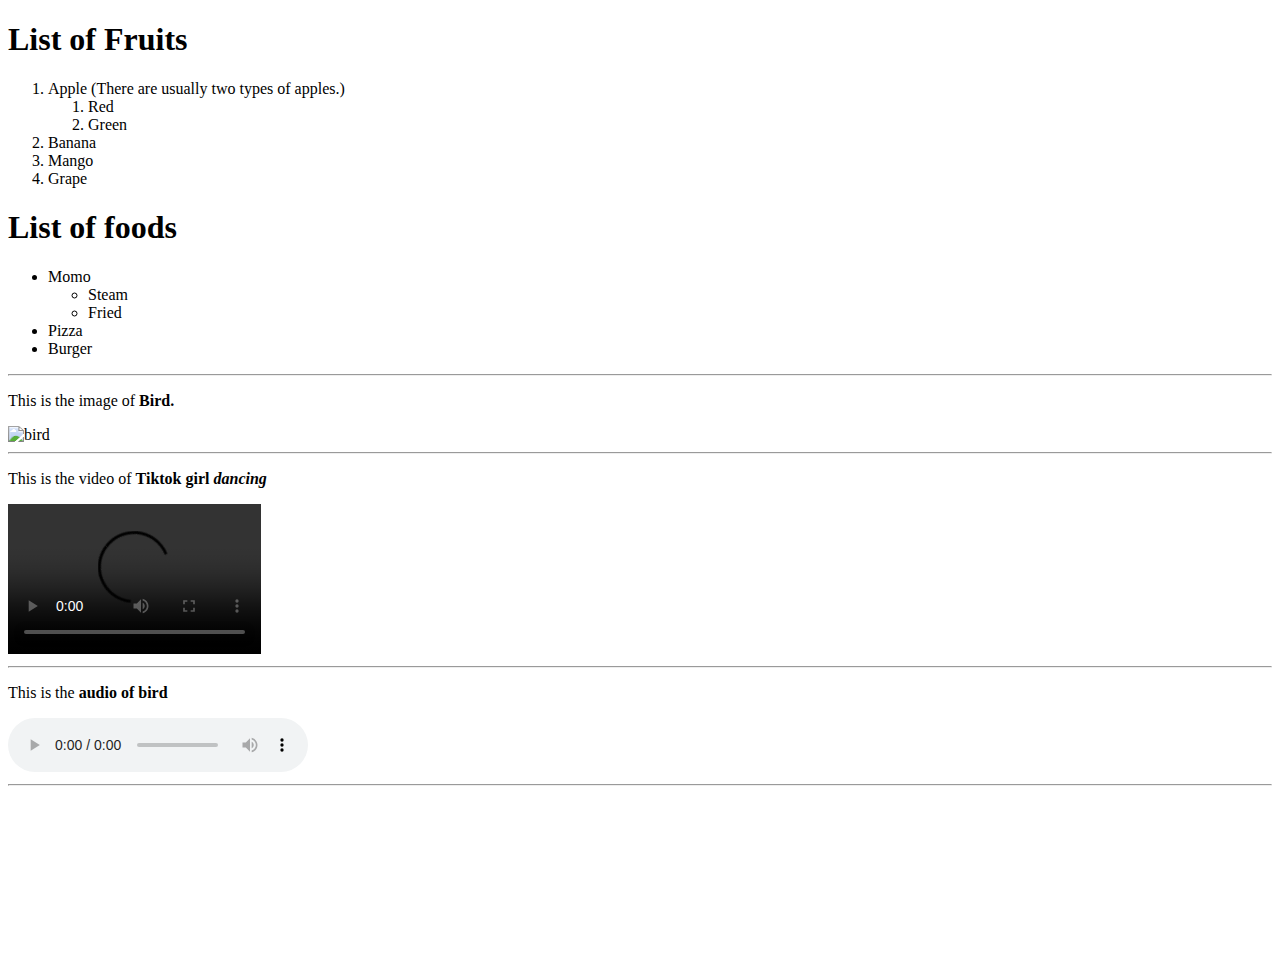
==== Lab/Lab 1/index.html @ 117b5615 "Add files via upload" ====
<!DOCTYPE html>
<html lang="en">
<head>
    <meta charset="UTF-8">
    <meta http-equiv="X-UA-Compatible" content="IE=edge">
    <meta name="viewport" content="width=device-width, initial-scale=1.0">
    <title>Page</title>
    <link rel="stylesheet" href="style.css">
</head>
<body>
    <header>
    <h1>List of Fruits</h1>
    <ol>
        <li>Apple <span>(There are usually two types of apples.)</span></li>
        <ol>
            <li>Red</li>
            <li>Green</li>
        </ol>
        <li>Banana</li>
        <li>Mango</li>
        <li>Grape</li>
    </ol>
    <h1>List of foods</h1>
    <ul>
        <li>Momo</li>
        <ul>
            <li>Steam</li>
            <li>Fried</li>
        </ul>
        <li>Pizza</li>
        <li>Burger</li>
    </ul>
</header>
<section>
    <hr>
    <p>This is the image of <b>Bird.</b></p>
    <img id="bird" src="https://www.birdlife.org/wp-content/uploads/2020/11/kingfisher-perched.jpg" alt="bird">
    <hr>
    <p>This is the video of <b>Tiktok girl <i>dancing</i></b></p>
    <video id="video" src="https://v16-webapp.tiktok.com/ad08b7112bb97084184ce16af757a/6268404b/video/tos/useast2a/tos-useast2a-pve-0037c001-aiso/9c4f1e45c2f54d3da42f846a016bfda0/?a=1988&br=2130&bt=1065&cd=0%7C0%7C1%7C0&ch=0&cr=0&cs=0&cv=1&dr=0&ds=3&er=&ft=eXd.6HFJMyq8Z5nc4we2NmlQml7Gb&l=2022042612555901025100420212004A1A&lr=tiktok_m&mime_type=video_mp4&net=0&pl=0&qs=0&rc=am5wd2U6Zm5kPDMzZjczM0ApNDszOWdmaGRlNzllOmZmZmdvMGc1cjQwZWdgLS1kMWNzczFfXmEuMF8yNDQuNC1jMC86Yw%3D%3D&vl=&vr=" autoplay controls></video>
    <hr>
    <p>This is the <b>audio of <underline>bird</underline> </b></p>
    <audio src="https://www.javatpoint.com/oprweb/koyal.mp3" controls></audio>
    <hr>
    <iframe src="https://en.wikipedia.org/wiki/Nepal" frameborder="0"></iframe>
</section>
</body>
</html>
---- Lab/Lab 1/style.css ----
#bird {
    width: 40%;
}
#video {
    width: 20%;
}
iframe {
    width: 100%;
    height: 100%;
}
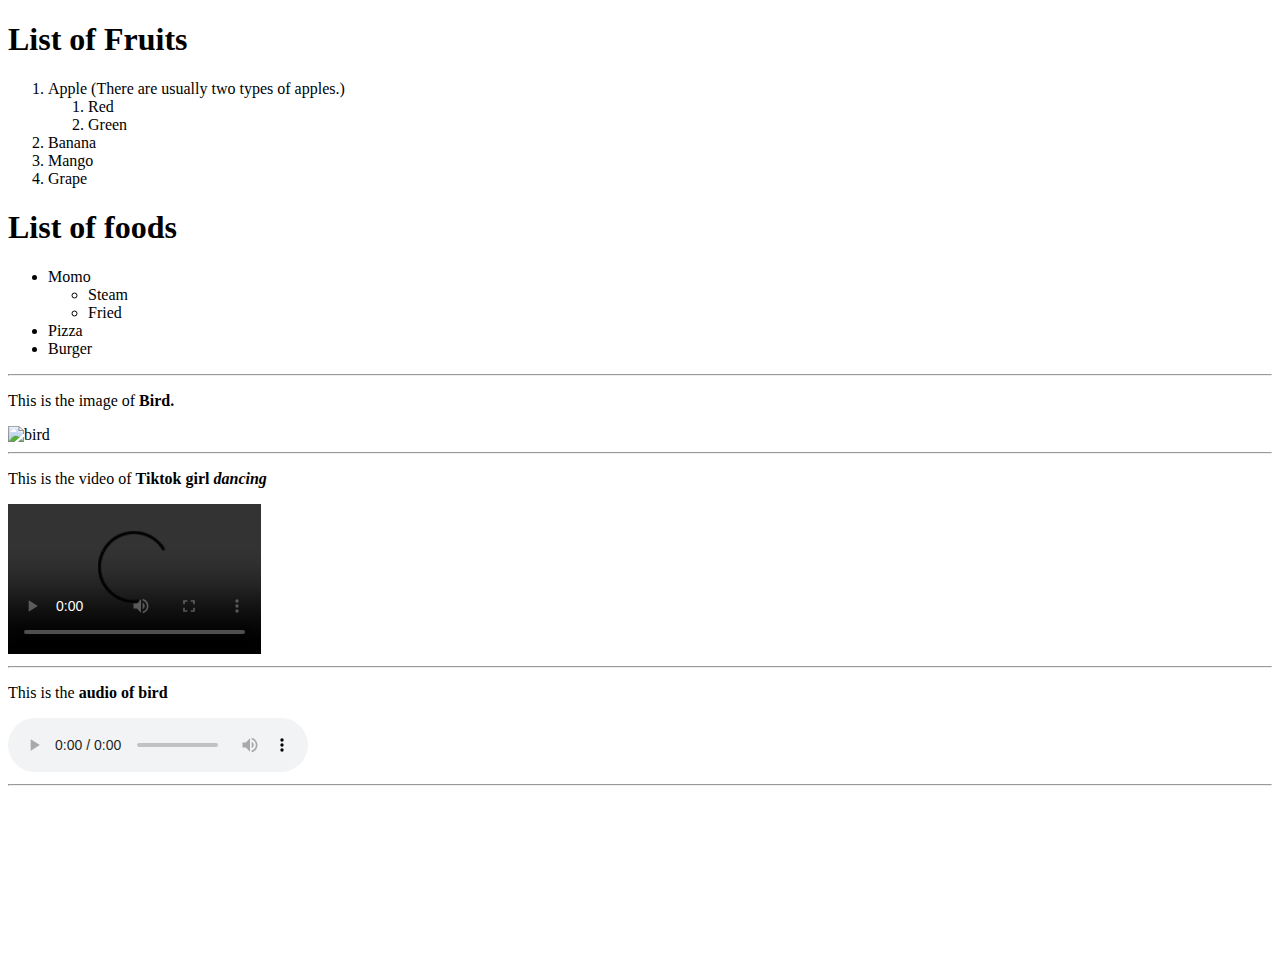
==== commit fa626114: "Update index.html" ====
--- a/Lab/Lab 1/index.html
+++ b/Lab/Lab 1/index.html
@@ -37,7 +37,7 @@
     <img id="bird" src="https://www.birdlife.org/wp-content/uploads/2020/11/kingfisher-perched.jpg" alt="bird">
     <hr>
     <p>This is the video of <b>Tiktok girl <i>dancing</i></b></p>
-    <video id="video" src="https://v16-webapp.tiktok.com/ad08b7112bb97084184ce16af757a/6268404b/video/tos/useast2a/tos-useast2a-pve-0037c001-aiso/9c4f1e45c2f54d3da42f846a016bfda0/?a=1988&br=2130&bt=1065&cd=0%7C0%7C1%7C0&ch=0&cr=0&cs=0&cv=1&dr=0&ds=3&er=&ft=eXd.6HFJMyq8Z5nc4we2NmlQml7Gb&l=2022042612555901025100420212004A1A&lr=tiktok_m&mime_type=video_mp4&net=0&pl=0&qs=0&rc=am5wd2U6Zm5kPDMzZjczM0ApNDszOWdmaGRlNzllOmZmZmdvMGc1cjQwZWdgLS1kMWNzczFfXmEuMF8yNDQuNC1jMC86Yw%3D%3D&vl=&vr=" autoplay controls></video>
+    <video id="video" src="https://www.tiktok.com/@rameshbudhathoki485/video/7093696434486185242?is_from_webapp=1&sender_device=pc" autoplay controls></video>
     <hr>
     <p>This is the <b>audio of <underline>bird</underline> </b></p>
     <audio src="https://www.javatpoint.com/oprweb/koyal.mp3" controls></audio>
@@ -45,4 +45,4 @@
     <iframe src="https://en.wikipedia.org/wiki/Nepal" frameborder="0"></iframe>
 </section>
 </body>
-</html>+</html>
